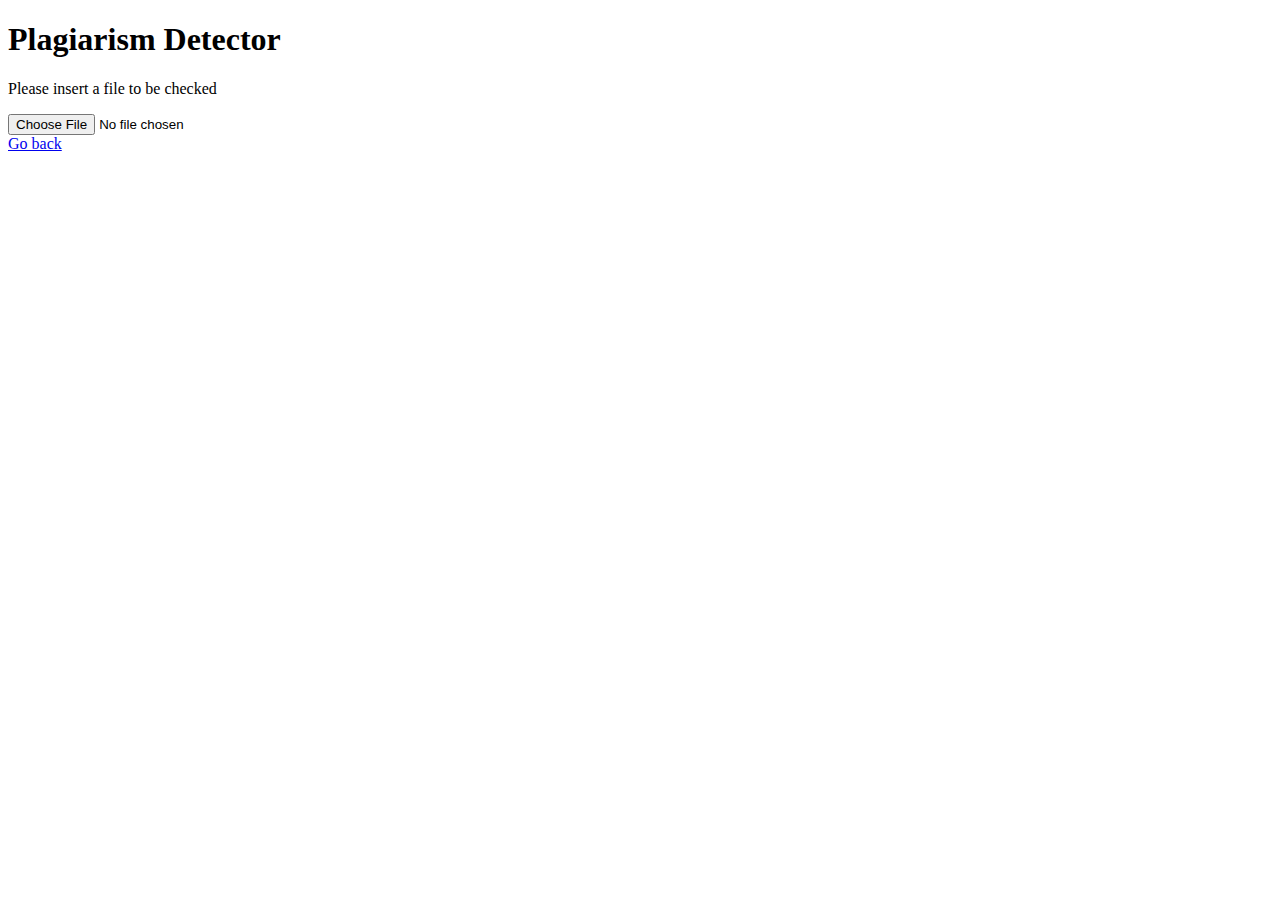
==== templates/fileInput.html @ 6f0109bf "Initialized the application with flask" ====
<!DOCTYPE html>
<html lang="en">

<head>
    <meta charset="UTF-8">
    <meta http-equiv="X-UA-Compatible" content="IE=edge">
    <meta name="viewport" content="width=device-width, initial-scale=1.0">
    <link rel="stylesheet" href="./static/style.css"> 
    <title>PlagiarismDetector</title>
</head>

<body>
    <h1 id= "title">Plagiarism Detector </h1>
    <p>Please insert a file to be checked</p>
    <input id= "file" type = "file"><br>


    <a class="link" href="/">Go back</a>

</body>

</html>
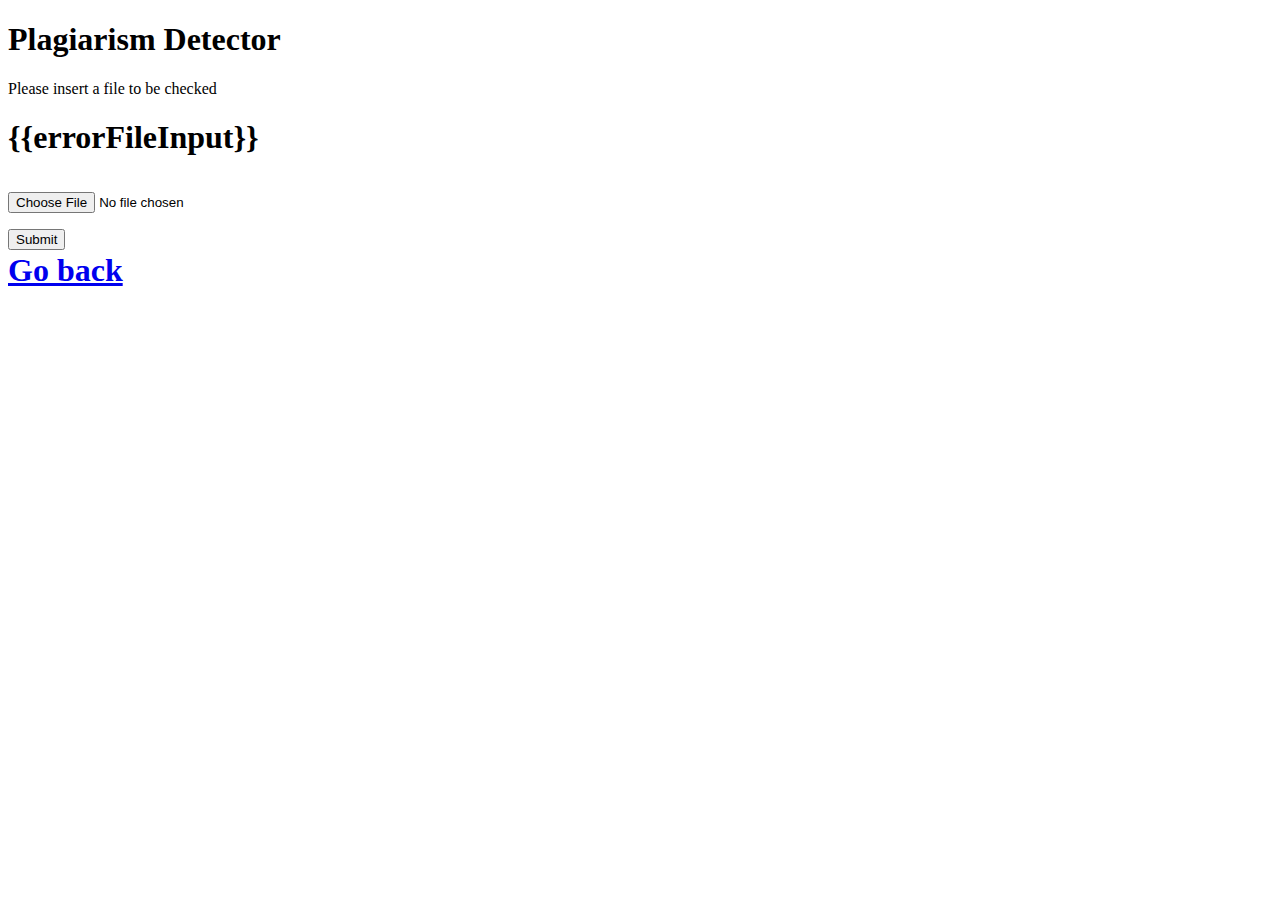
==== commit 6d2a5921: "Added missing submit buttons to templates, as well as invalid input messages" ====
--- a/templates/fileInput.html
+++ b/templates/fileInput.html
@@ -12,7 +12,11 @@
 <body>
     <h1 id= "title">Plagiarism Detector </h1>
     <p>Please insert a file to be checked</p>
-    <input id= "file" type = "file"><br>
+    <h1>{{errorFileInput}}<h1>
+    <form method="POST">
+        <input id= "file" type = "file" name = "file"><br>
+        <input id= "fileSubmit" type="submit"></input>
+    </form>
 
 
     <a class="link" href="/">Go back</a>
